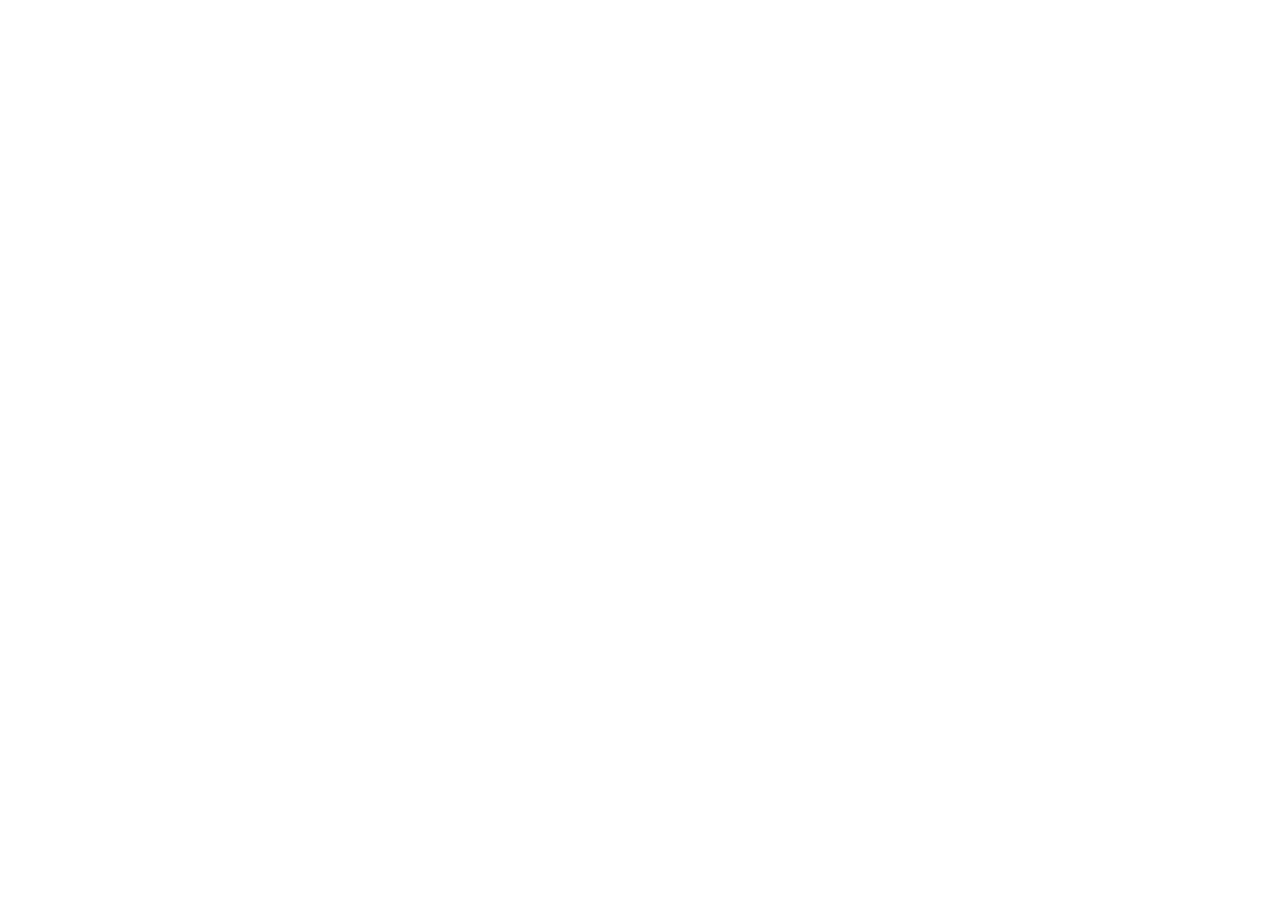
==== animation/index.html @ f284edab "Adding files" ====
<!DOCTYPE html>
<html lang="en">
    <head>
        <meta charset="UTF-8" />
        <meta name="viewport" content="width=device-width, initial-scale=1.0" />
        <title>Animation</title>
        <link rel="stylesheet" href="style.css" />
    </head>
    <body></body>
</html>
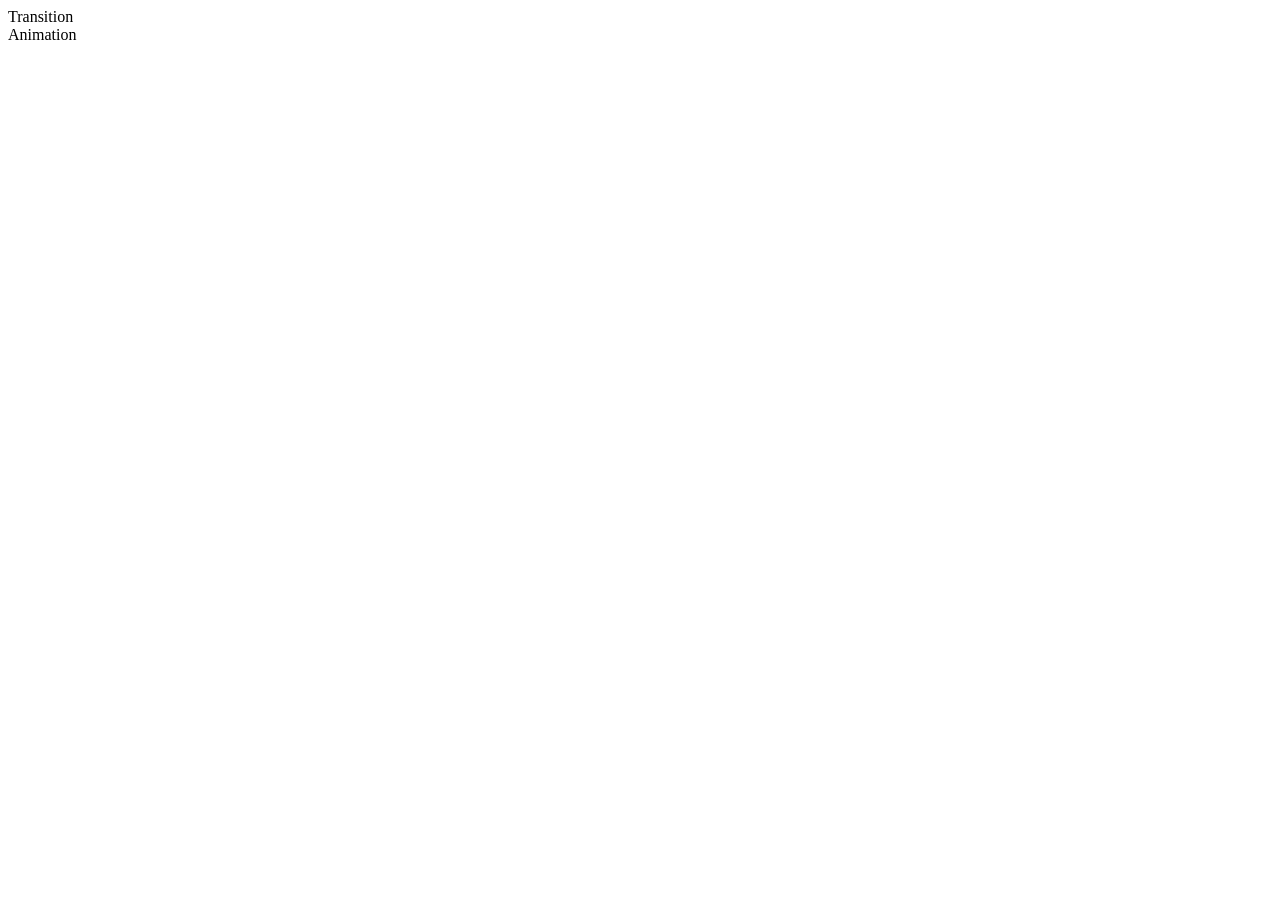
==== commit 07b704a6: "Update" ====
--- a/animation/index.html
+++ b/animation/index.html
@@ -6,5 +6,8 @@
         <title>Animation</title>
         <link rel="stylesheet" href="style.css" />
     </head>
-    <body></body>
+    <body>
+        <div class="transition">Transition</div>
+        <div class="animation">Animation</div>
+    </body>
 </html>
--- a/animation/style.css
+++ b/animation/style.css
@@ -0,0 +1,24 @@
+.transition {
+    transform: translateX(0);
+    transition: all 1s ease;
+}
+
+.transition:hover {
+    transform: translateX(100px);
+}
+
+.animation {
+    animation: animDown 1s steps(5) infinite;
+    animation-delay: 2s;
+}
+
+@keyframes animDown {
+    from {
+        opacity: 0;
+        transform: translateY(0);
+    }
+    to {
+        opacity: 1;
+        transform: translateY(100px);
+    }
+}
